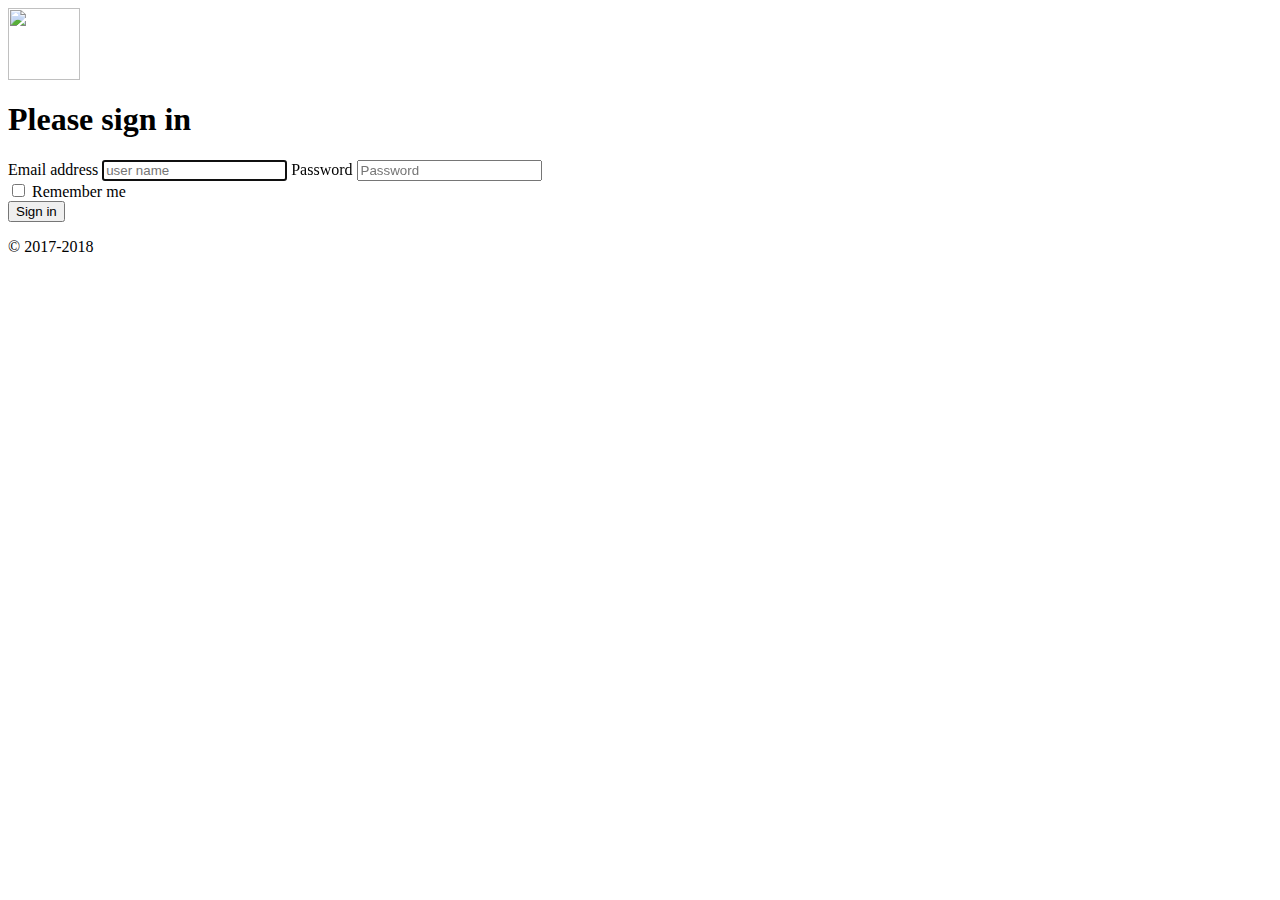
==== chat-app/index.html @ 776996e3 "new features added" ====
<link href="//maxcdn.bootstrapcdn.com/bootstrap/4.1.1/css/bootstrap.min.css" rel="stylesheet" id="bootstrap-css">
<script src="//maxcdn.bootstrapcdn.com/bootstrap/4.1.1/js/bootstrap.min.js"></script>
<script src="//cdnjs.cloudflare.com/ajax/libs/jquery/3.2.1/jquery.min.js"></script>
<!------ Include the above in your HEAD tag ---------->

<!DOCTYPE html>
<html>
	<head>
		<title>Chat</title>
		<link rel="stylesheet" href="https://stackpath.bootstrapcdn.com/bootstrap/4.1.3/css/bootstrap.min.css" integrity="sha384-MCw98/SFnGE8fJT3GXwEOngsV7Zt27NXFoaoApmYm81iuXoPkFOJwJ8ERdknLPMO" crossorigin="anonymous">
		<link rel="stylesheet" href="https://use.fontawesome.com/releases/v5.5.0/css/all.css" integrity="sha384-B4dIYHKNBt8Bc12p+WXckhzcICo0wtJAoU8YZTY5qE0Id1GSseTk6S+L3BlXeVIU" crossorigin="anonymous">
		<script src="https://ajax.googleapis.com/ajax/libs/jquery/3.3.1/jquery.min.js"></script>
		<link rel="stylesheet" type="text/css" href="https://cdnjs.cloudflare.com/ajax/libs/malihu-custom-scrollbar-plugin/3.1.5/jquery.mCustomScrollbar.min.css">
		<script type="text/javascript" src="https://cdnjs.cloudflare.com/ajax/libs/malihu-custom-scrollbar-plugin/3.1.5/jquery.mCustomScrollbar.min.js"></script>
        <link rel="stylesheet" href="/css/custom.css">
        
	</head>
	<!--Coded With Love By Mutiullah Samim-->
	<body>
		<div class="container-fluid h-100">
			<div class="row justify-content-center h-100">
				<div class="col-md-4 col-xl-3 chat"><div class="card mb-sm-3 mb-md-0 contacts_card">
					<div class="card-header">
						<div class="input-group">
							<input type="text" placeholder="Search..." name="" class="form-control search">
							<div class="input-group-prepend">
								<span class="input-group-text search_btn"><i class="fas fa-search"></i></span>
							</div>
						</div>
					</div>
					<div class="card-body contacts_body">
						<ui class="contacts" id="ui-list">
						  
						</ui>
					</div>
					<div class="card-footer"></div>
				</div></div>
				<div class="col-md-8 col-xl-6 chat">
					<div class="card">
						<div class="card-header msg_head">
							<div class="d-flex bd-highlight">
								<div class="img_cont">
									<img src="https://static.turbosquid.com/Preview/001292/481/WV/_D.jpg" class="rounded-circle user_img">
									<span class="online_icon"></span>
								</div>
								<div class="user_info">
									<span>Chat with Khalid</span>
									<p>1767 Messages</p>
								</div>
								<div class="video_cam">
									<span><i class="fas fa-video"></i></span>
									<span><i class="fas fa-phone"></i></span>
								</div>
							</div>
							<span id="action_menu_btn"><i class="fas fa-ellipsis-v"></i></span>
							<div class="action_menu">
								<ul>
									<li><i class="fas fa-user-circle"></i> View profile</li>
									<li><i class="fas fa-users"></i> Add to close friends</li>
									<li><i class="fas fa-plus"></i> Add to group</li>
									<li><i class="fas fa-ban"></i> Block</li>
								</ul>
							</div>
						</div>
						<div class="card-body msg_card_body">
							<div class="d-flex justify-content-start mb-4">
								<div class="img_cont_msg">
									<img src="https://static.turbosquid.com/Preview/001292/481/WV/_D.jpg" class="rounded-circle user_img_msg">
								</div>
								<div class="msg_cotainer">
									Hi, how are you samim?
									<span class="msg_time">8:40 AM, Today</span>
								</div>
							</div>
							<div class="d-flex justify-content-end mb-4">
								<div class="msg_cotainer_send">
									Hi Khalid i am good tnx how about you?
									<span class="msg_time_send">8:55 AM, Today</span>
								</div>
								<div class="img_cont_msg">
							<img src="[data-uri]" class="rounded-circle user_img_msg">
								</div>
							</div>
							<div class="d-flex justify-content-start mb-4">
								<div class="img_cont_msg">
									<img src="https://static.turbosquid.com/Preview/001292/481/WV/_D.jpg" class="rounded-circle user_img_msg">
								</div>
								<div class="msg_cotainer">
									I am good too, thank you for your chat template
									<span class="msg_time">9:00 AM, Today</span>
								</div>
							</div>
							<div class="d-flex justify-content-end mb-4">
								<div class="msg_cotainer_send">
									You are welcome
									<span class="msg_time_send">9:05 AM, Today</span>
								</div>
								<div class="img_cont_msg">
							<img src="[data-uri]" class="rounded-circle user_img_msg">
								</div>
							</div>
							<div class="d-flex justify-content-start mb-4">
								<div class="img_cont_msg">
									<img src="https://static.turbosquid.com/Preview/001292/481/WV/_D.jpg" class="rounded-circle user_img_msg">
								</div>
								<div class="msg_cotainer">
									I am looking for your next templates
									<span class="msg_time">9:07 AM, Today</span>
								</div>
							</div>
							<div class="d-flex justify-content-end mb-4">
								<div class="msg_cotainer_send">
									Ok, thank you have a good day
									<span class="msg_time_send">9:10 AM, Today</span>
								</div>
								<div class="img_cont_msg">
						<img src="[data-uri]" class="rounded-circle user_img_msg">
								</div>
							</div>
							<div class="d-flex justify-content-start mb-4">
								<div class="img_cont_msg">
									<img src="https://static.turbosquid.com/Preview/001292/481/WV/_D.jpg" class="rounded-circle user_img_msg">
								</div>
								<div class="msg_cotainer">
									Bye, see you
									<span class="msg_time">9:12 AM, Today</span>
								</div>
							</div>
						</div>
						<div class="card-footer">
							<div class="input-group">
								<div class="input-group-append">
									<span class="input-group-text attach_btn"><i class="fas fa-paperclip"></i></span>
								</div>
								<textarea name="" class="form-control type_msg" placeholder="Type your message..."></textarea>
								<div class="input-group-append">
									<span class="input-group-text send_btn"><i class="fas fa-location-arrow"></i></span>
								</div>
							</div>
						</div>
					</div>
				</div>
			</div>
		</div>
		<script src="https://cdn.jsdelivr.net/npm/axios/dist/axios.min.js"></script>
        <script defer src="js/custom.js" type="text/javascript"></script>
		<script defer src="js/login.js"></script>
		<script defer src="js/services.js"></script>
        <script defer type="text/javascript">
                $( document ).ready(function() {
					const localdata = "saved"
					const savedData = JSON.parse(localStorage.getItem(localdata))
					console.log("saved data", savedData)
					if(savedData !== null){
						//window.location.replace("login.html");
						//alert(savedData.userId);
						getAllUsers()
						
					}else {
						window.location.href = "login.html"
					}





					
                    
                });
        </script>
	</body>
</html>
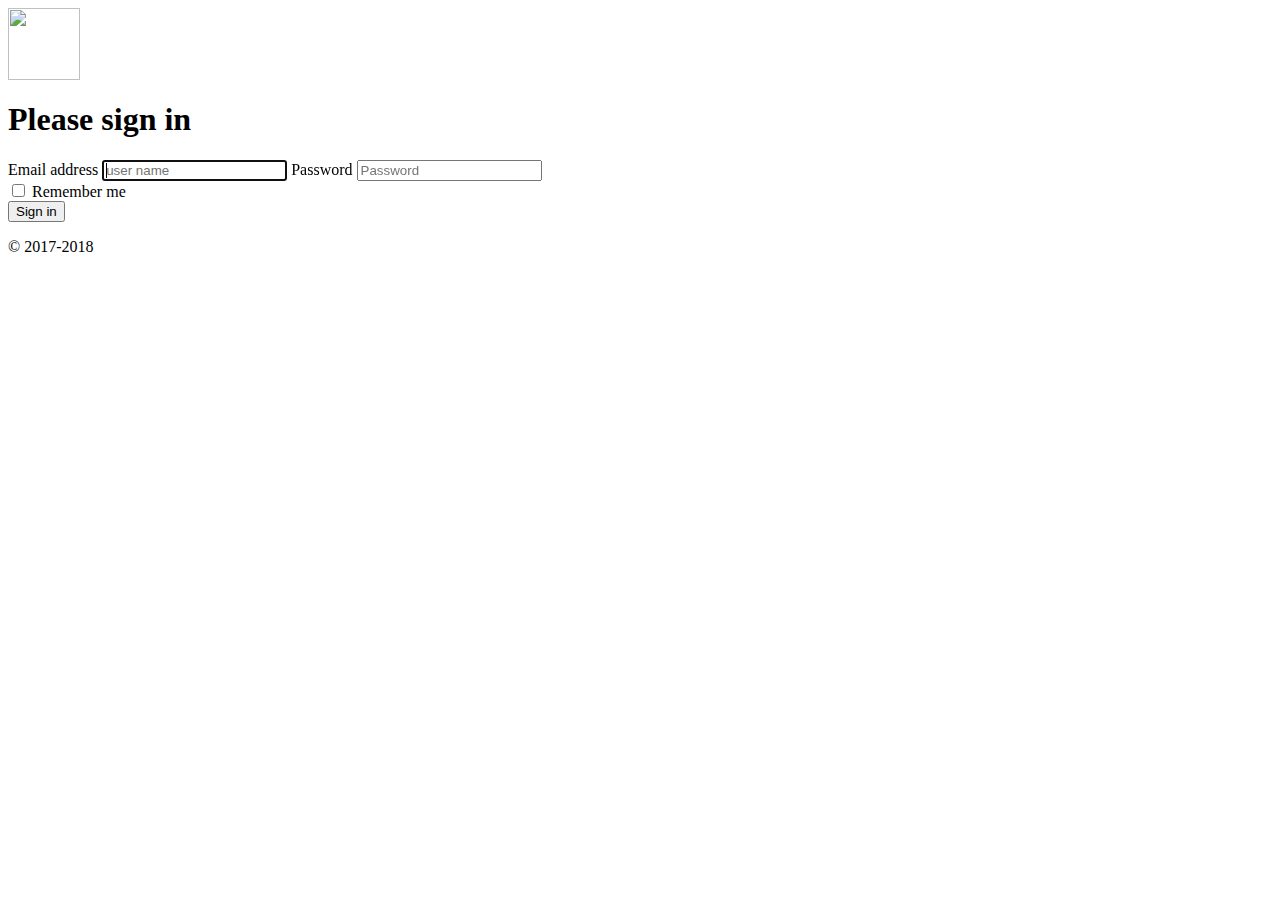
==== commit 5282057f: "new changes" ====
--- a/chat-app/index.html
+++ b/chat-app/index.html
@@ -39,11 +39,11 @@
 					<div class="card">
 						<div class="card-header msg_head">
 							<div class="d-flex bd-highlight">
-								<div class="img_cont">
+								<div class="img_cont" id="whom-am-chatting-img">
 									<img src="https://static.turbosquid.com/Preview/001292/481/WV/_D.jpg" class="rounded-circle user_img">
 									<span class="online_icon"></span>
 								</div>
-								<div class="user_info">
+								<div class="user_info" id="whom-am-chatting">
 									<span>Chat with Khalid</span>
 									<p>1767 Messages</p>
 								</div>
@@ -154,12 +154,16 @@
 					if(savedData !== null){
 						//window.location.replace("login.html");
 						//alert(savedData.userId);
-						getAllUsers()
+						getAllUsers();
+
+						
 						
 					}else {
 						window.location.href = "login.html"
 					}
 
+
+					
 
 
 
